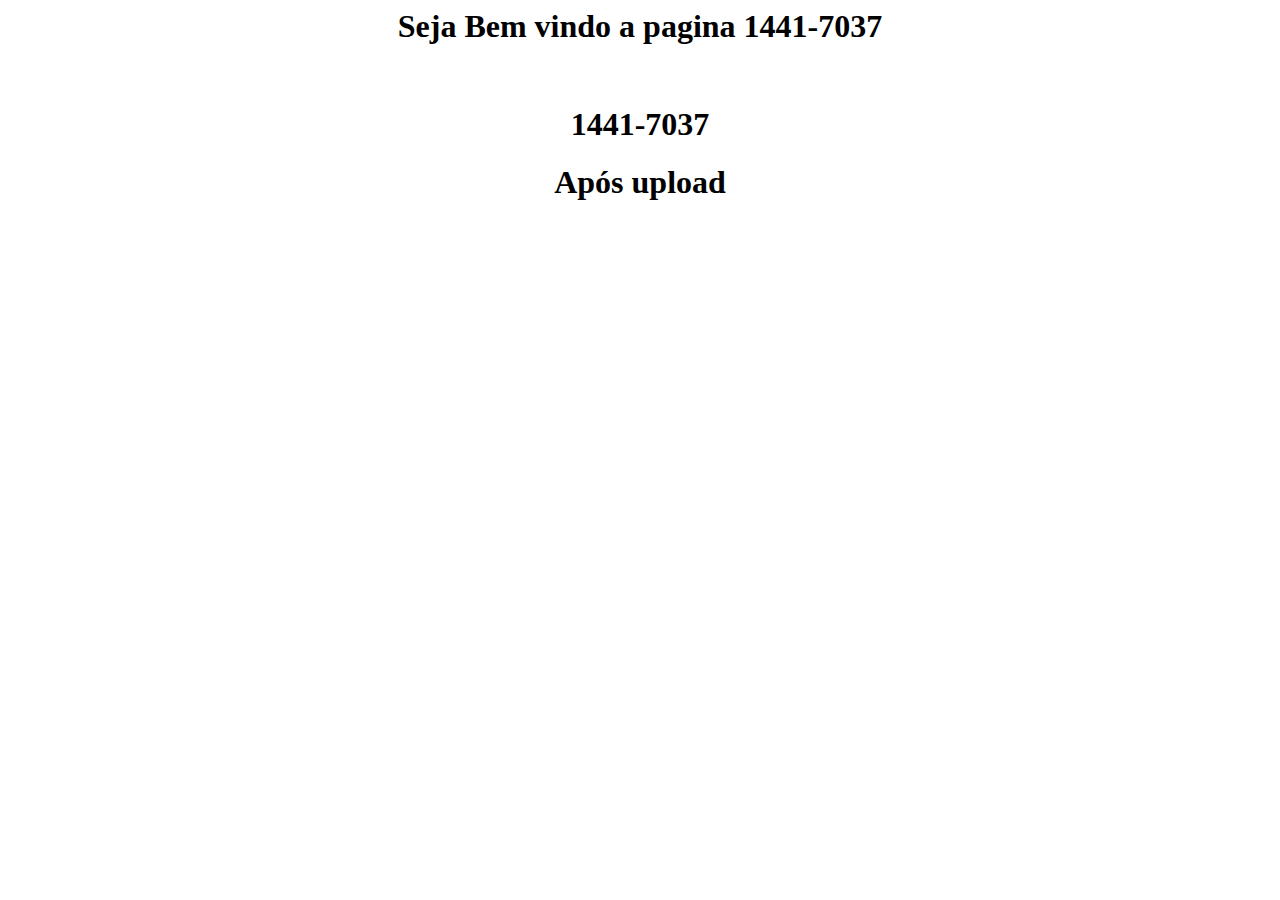
==== index.html @ af8c055c "Inicio" ====
<html>
<head>
<meta charset="utf-8">
<title>Pagina do SrvWeb 1441-7037</title>
</head>
<body><center>
<h1>Seja Bem vindo a pagina 1441-7037</h1>
<br>
<h1>1441-7037</h1>
<h1>Após upload</h1>
</center>

</body>
</html>
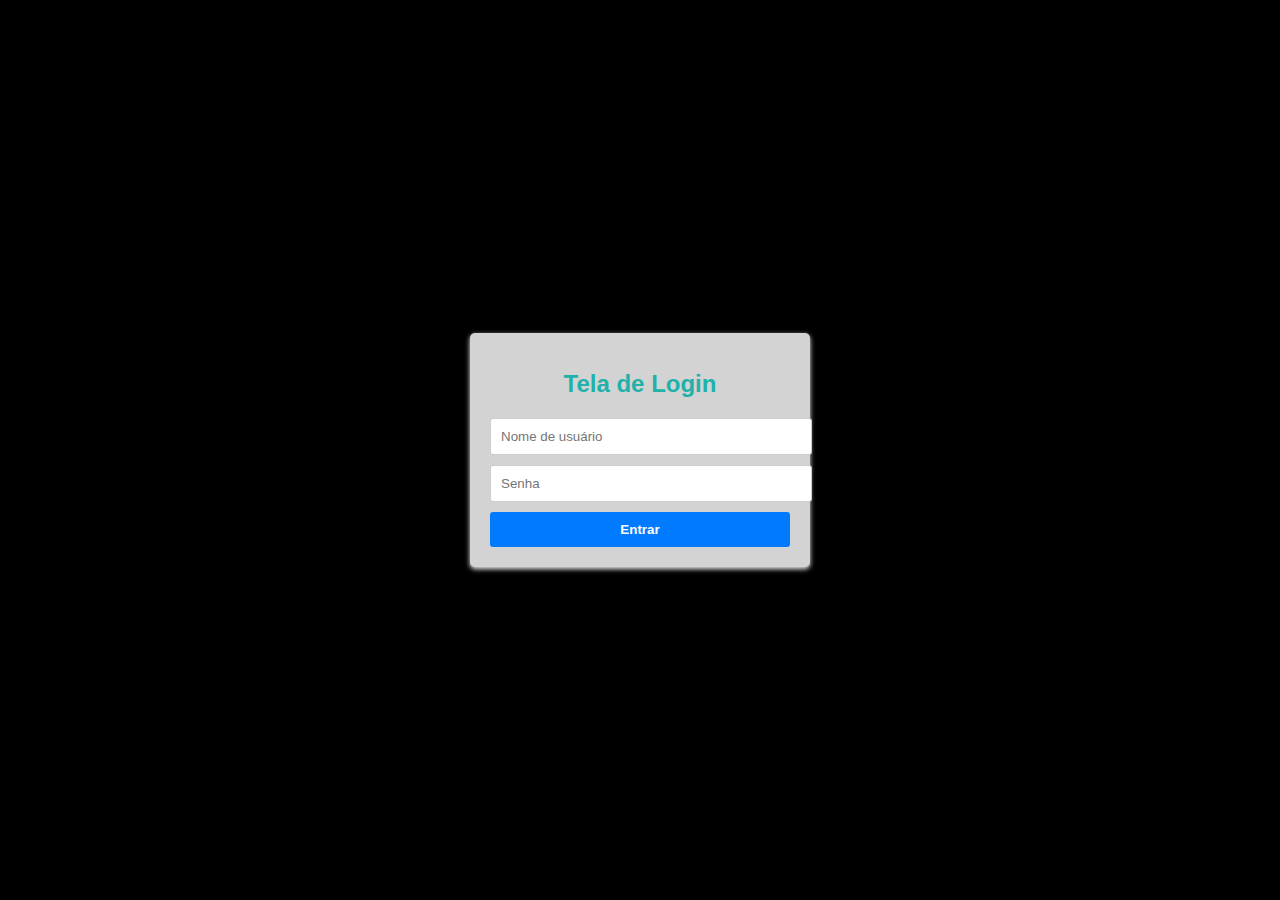
==== commit e6eda77a: "Login" ====
--- a/index.html
+++ b/index.html
@@ -1,14 +1,139 @@
-<html>
+<!DOCTYPE html>
+<html lang="pt-br">
 <head>
-<meta charset="utf-8">
-<title>Pagina do SrvWeb 1441-7037</title>
+    <meta charset="UTF-8">
+    <meta name="viewport" content="width=device-width, initial-scale=1.0">
+    <title>Redes de Computadores</title>
 </head>
-<body><center>
-<h1>Seja Bem vindo a pagina 1441-7037</h1>
-<br>
-<h1>1441-7037</h1>
-<h1>Após upload</h1>
-</center>
+<body>
+
+    <div class="login-container">
+        <h1>Tela de Login</h1>
+        <input type="text" placeholder="Nome de usuário">
+        <input type="password" placeholder="Senha">
+        <button>Entrar</button>
+    </div>
 
 </body>
+
+<style>
+    body {
+        font-family: Arial, sans-serif;
+        background-color: black;
+        display: flex;
+        justify-content: center;
+        align-items: center;
+        height: 100vh;
+        margin: 0;
+    }
+
+    .login-container {
+        background-color: lightgray;
+        border-radius: 5px;
+        padding: 20px;
+        box-shadow: 0 2px 5px #f2f2f2;
+        width: 300px;
+        text-align: center;
+    }
+
+    .login-container h1 {
+        font-size: 24px;
+        margin-bottom: 20px;
+        color: lightseagreen
+    }
+
+    .login-container input[type="text"],
+    .login-container input[type="password"] {
+        width: 100%;
+        padding: 10px;
+        margin-bottom: 10px;
+        border: 1px solid #ccc;
+        border-radius: 3px;
+    }
+
+    .login-container button {
+        width: 100%;
+        padding: 10px;
+        background-color: #007bff;
+        border: none;
+        border-radius: 3px;
+        color: white;
+        font-weight: bold;
+        cursor: pointer;
+    }
+
+    .login-container button:hover {
+        background-color: #0056b3;
+    }
+</style>
 </html>
+
+<!-- <!DOCTYPE html>
+<html lang="pt-br">
+<head>
+    <meta charset="UTF-8">
+    <meta name="viewport" content="width=device-width, initial-scale=1.0">
+    <title>Jogo: Adivinhe o Número</title>
+    <style>
+        body {
+            font-family: Arial, sans-serif;
+            background-color: #f2f2f2;
+            display: flex;
+            justify-content: center;
+            align-items: center;
+            height: 100vh;
+            margin: 0;
+        }
+
+        .game-container {
+            background-color: white;
+            border-radius: 5px;
+            padding: 20px;
+            box-shadow: 0 2px 5px rgba(0, 0, 0, 0.1);
+            text-align: center;
+        }
+
+        #guess-input {
+            padding: 10px;
+            width: 80px;
+        }
+
+        #result {
+            font-size: 18px;
+            margin-top: 10px;
+        }
+    </style>
+</head>
+<body>
+    <div class="game-container">
+        <h1>Jogo: Adivinhe o Número</h1>
+        <p>Eu escolhi um número entre 1 e 100. Tente adivinhar qual é:</p>
+        <input type="number" id="guess-input" min="1" max="100">
+        <button onclick="checkGuess()">Adivinhar</button>
+        <p id="result"></p>
+    </div>
+
+    <script>
+        // Gere um número aleatório entre 1 e 100
+        const targetNumber = Math.floor(Math.random() * 100) + 1;
+        let attempts = 0;
+
+        function checkGuess() {
+            const guessInput = document.getElementById('guess-input');
+            const result = document.getElementById('result');
+            const userGuess = parseInt(guessInput.value);
+
+            attempts++;
+
+            if (userGuess === targetNumber) {
+                result.textContent = `Parabéns! Você acertou em ${attempts} tentativas.`;
+                guessInput.disabled = true;
+            } else if (userGuess < targetNumber) {
+                result.textContent = 'Tente um número maior.';
+            } else {
+                result.textContent = 'Tente um número menor.';
+            }
+        }
+    </script>
+</body>
+</html> -->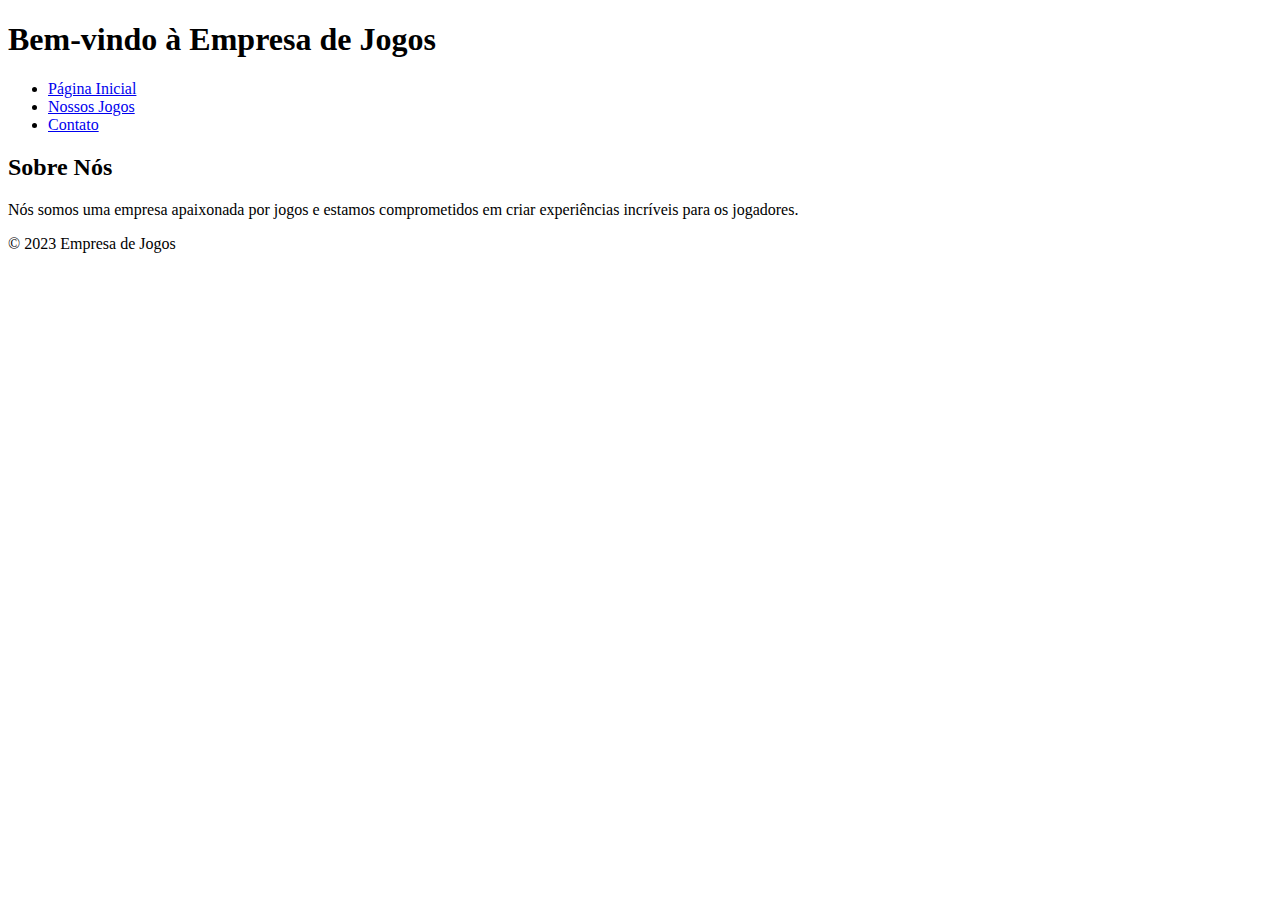
==== commit 559c260a: "Inicio empresa Gaming nnull" ====
--- a/index.html
+++ b/index.html
@@ -3,137 +3,28 @@
 <head>
     <meta charset="UTF-8">
     <meta name="viewport" content="width=device-width, initial-scale=1.0">
-    <title>Redes de Computadores</title>
+    <link rel="stylesheet" href="styles.css">
+    <title>Empresa de Jogos</title>
 </head>
 <body>
-
-    <div class="login-container">
-        <h1>Tela de Login</h1>
-        <input type="text" placeholder="Nome de usuário">
-        <input type="password" placeholder="Senha">
-        <button>Entrar</button>
-    </div>
-
+    <header>
+        <h1>Bem-vindo à Empresa de Jogos</h1>
+        <nav>
+            <ul>
+                <li><a href="index.html">Página Inicial</a></li>
+                <li><a href="jogos.html">Nossos Jogos</a></li>
+                <li><a href="contato.html">Contato</a></li>
+            </ul>
+        </nav>
+    </header>
+    <main>
+        <section>
+            <h2>Sobre Nós</h2>
+            <p>Nós somos uma empresa apaixonada por jogos e estamos comprometidos em criar experiências incríveis para os jogadores.</p>
+        </section>
+    </main>
+    <footer>
+        <p>&copy; 2023 Empresa de Jogos</p>
+    </footer>
 </body>
-
-<style>
-    body {
-        font-family: Arial, sans-serif;
-        background-color: black;
-        display: flex;
-        justify-content: center;
-        align-items: center;
-        height: 100vh;
-        margin: 0;
-    }
-
-    .login-container {
-        background-color: lightgray;
-        border-radius: 5px;
-        padding: 20px;
-        box-shadow: 0 2px 5px #f2f2f2;
-        width: 300px;
-        text-align: center;
-    }
-
-    .login-container h1 {
-        font-size: 24px;
-        margin-bottom: 20px;
-        color: lightseagreen
-    }
-
-    .login-container input[type="text"],
-    .login-container input[type="password"] {
-        width: 100%;
-        padding: 10px;
-        margin-bottom: 10px;
-        border: 1px solid #ccc;
-        border-radius: 3px;
-    }
-
-    .login-container button {
-        width: 100%;
-        padding: 10px;
-        background-color: #007bff;
-        border: none;
-        border-radius: 3px;
-        color: white;
-        font-weight: bold;
-        cursor: pointer;
-    }
-
-    .login-container button:hover {
-        background-color: #0056b3;
-    }
-</style>
-</html>
-
-<!-- <!DOCTYPE html>
-<html lang="pt-br">
-<head>
-    <meta charset="UTF-8">
-    <meta name="viewport" content="width=device-width, initial-scale=1.0">
-    <title>Jogo: Adivinhe o Número</title>
-    <style>
-        body {
-            font-family: Arial, sans-serif;
-            background-color: #f2f2f2;
-            display: flex;
-            justify-content: center;
-            align-items: center;
-            height: 100vh;
-            margin: 0;
-        }
-
-        .game-container {
-            background-color: white;
-            border-radius: 5px;
-            padding: 20px;
-            box-shadow: 0 2px 5px rgba(0, 0, 0, 0.1);
-            text-align: center;
-        }
-
-        #guess-input {
-            padding: 10px;
-            width: 80px;
-        }
-
-        #result {
-            font-size: 18px;
-            margin-top: 10px;
-        }
-    </style>
-</head>
-<body>
-    <div class="game-container">
-        <h1>Jogo: Adivinhe o Número</h1>
-        <p>Eu escolhi um número entre 1 e 100. Tente adivinhar qual é:</p>
-        <input type="number" id="guess-input" min="1" max="100">
-        <button onclick="checkGuess()">Adivinhar</button>
-        <p id="result"></p>
-    </div>
-
-    <script>
-        // Gere um número aleatório entre 1 e 100
-        const targetNumber = Math.floor(Math.random() * 100) + 1;
-        let attempts = 0;
-
-        function checkGuess() {
-            const guessInput = document.getElementById('guess-input');
-            const result = document.getElementById('result');
-            const userGuess = parseInt(guessInput.value);
-
-            attempts++;
-
-            if (userGuess === targetNumber) {
-                result.textContent = `Parabéns! Você acertou em ${attempts} tentativas.`;
-                guessInput.disabled = true;
-            } else if (userGuess < targetNumber) {
-                result.textContent = 'Tente um número maior.';
-            } else {
-                result.textContent = 'Tente um número menor.';
-            }
-        }
-    </script>
-</body>
-</html> -->+</html>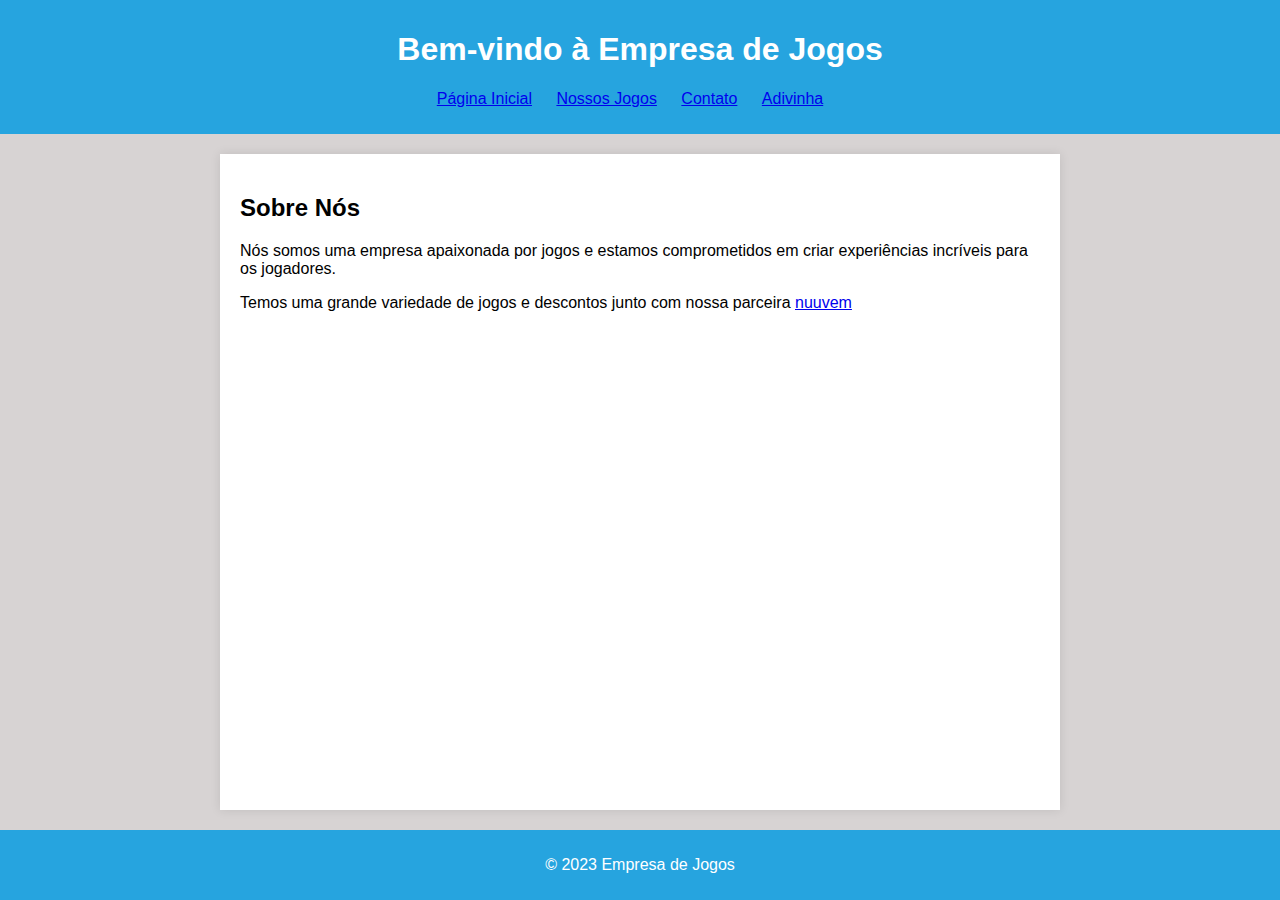
==== commit 71776252: "criação do advinha" ====
--- a/index.html
+++ b/index.html
@@ -4,7 +4,7 @@
     <meta charset="UTF-8">
     <meta name="viewport" content="width=device-width, initial-scale=1.0">
     <link rel="stylesheet" href="styles.css">
-    <title>Empresa de Jogos</title>
+    <title>Gaming Null-Bem Vindo</title>
 </head>
 <body>
     <header>
@@ -14,6 +14,7 @@
                 <li><a href="index.html">Página Inicial</a></li>
                 <li><a href="jogos.html">Nossos Jogos</a></li>
                 <li><a href="contato.html">Contato</a></li>
+                <li><a href="adivinha.html">Adivinha</a></li>
             </ul>
         </nav>
     </header>
@@ -21,6 +22,7 @@
         <section>
             <h2>Sobre Nós</h2>
             <p>Nós somos uma empresa apaixonada por jogos e estamos comprometidos em criar experiências incríveis para os jogadores.</p>
+            <p>Temos uma grande variedade de jogos e descontos junto com nossa parceira <a href="https://www.nuuvem.com/br-pt/">nuuvem</a></p>
         </section>
     </main>
     <footer>
--- a/styles.css
+++ b/styles.css
@@ -0,0 +1,68 @@
+body {
+    font-family: Arial, sans-serif;
+    margin: 0;
+    padding: 0;
+    background-color: #d1ccccde;
+    display: flex;
+    flex-direction: column;
+    min-height: 100vh;
+}
+
+.wrapper {
+    flex-grow: 1;
+}
+
+header {
+    background-color: #26a4df;
+    color: #fff;
+    padding: 10px 0;
+    text-align: center;
+}
+
+nav ul {
+    list-style: none;
+    padding: 0;
+}
+
+nav ul li {
+    display: inline;
+    margin-right: 20px;
+}
+
+main {
+    max-width: 800px;
+    margin: 20px auto;
+    padding: 20px;
+    background-color: #fff;
+    box-shadow: 0 0 10px rgba(0, 0, 0, 0.1);
+    flex-grow: 1;
+}
+
+footer {
+    text-align: center;
+    padding: 10px 0;
+    background-color: #26a4df;
+    color: #fff;
+}
+
+img {
+    width: 150px;
+    height: 175px;
+}
+
+li {
+    list-style: none;
+}
+
+.games-grid {
+    display: grid;
+    grid-template-columns: repeat(4, 1fr);
+    gap: 20px;
+}
+
+.game {
+    padding: 20px;
+    background-color: #fff;
+    box-shadow: 0 0 10px rgba(0, 0, 0, 0.1);
+    text-align: center;
+}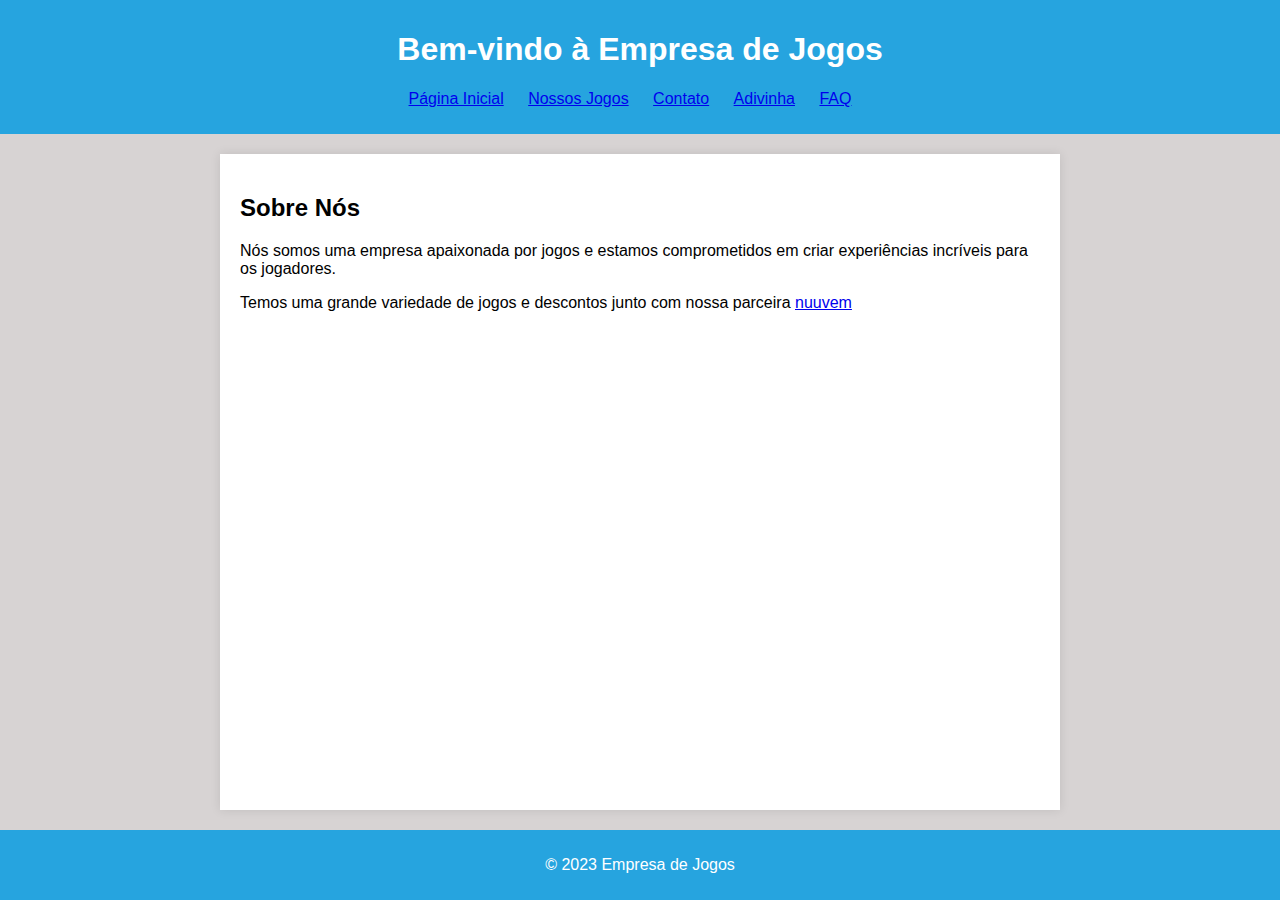
==== commit 993db93b: "DAQ" ====
--- a/index.html
+++ b/index.html
@@ -15,6 +15,7 @@
                 <li><a href="jogos.html">Nossos Jogos</a></li>
                 <li><a href="contato.html">Contato</a></li>
                 <li><a href="adivinha.html">Adivinha</a></li>
+                <li><a href="FAQ.html">FAQ</a></li>
             </ul>
         </nav>
     </header>
--- a/styles.css
+++ b/styles.css
@@ -65,4 +65,11 @@
     background-color: #fff;
     box-shadow: 0 0 10px rgba(0, 0, 0, 0.1);
     text-align: center;
+}
+.faq {
+    max-width: 800px;
+    margin: 0 auto;
+    padding: 20px;
+    background-color: #fff;
+    box-shadow: 0 2px 5px #ccc;
 }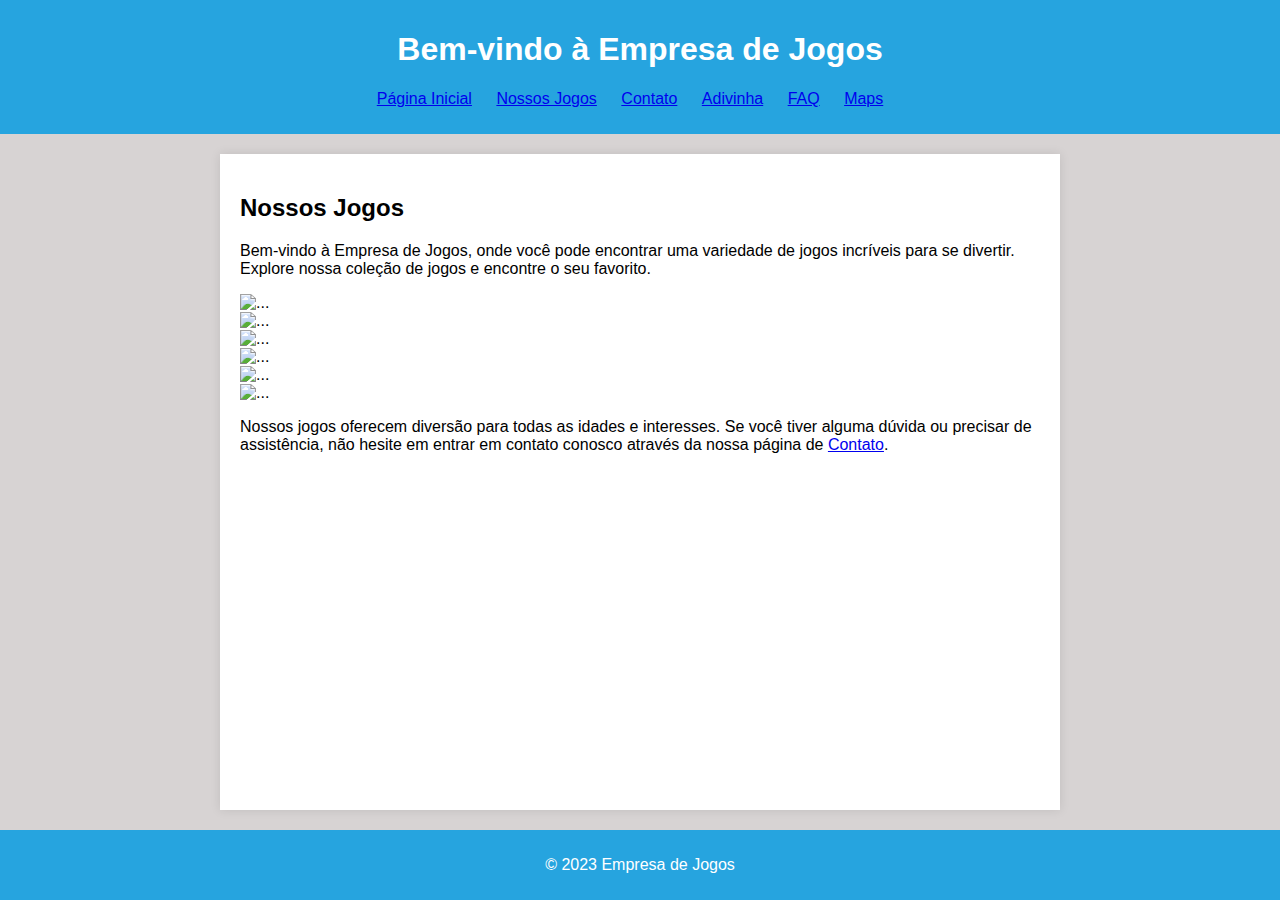
==== commit a725e393: "Faq, sobre nós, pg inicial" ====
--- a/index.html
+++ b/index.html
@@ -5,6 +5,7 @@
     <meta name="viewport" content="width=device-width, initial-scale=1.0">
     <link rel="stylesheet" href="styles.css">
     <title>Gaming Null-Bem Vindo</title>
+    <link href="https://cdn.jsdelivr.net/npm/bootstrap@5.3.2/dist/css/bootstrap.min.css" rel="stylesheet" integrity="sha384-T3c6CoIi6uLrA9TneNEoa7RxnatzjcDSCmG1MXxSR1GAsXEV/Dwwykc2MPK8M2HN" crossorigin="anonymous">
 </head>
 <body>
     <header>
@@ -16,16 +17,60 @@
                 <li><a href="contato.html">Contato</a></li>
                 <li><a href="adivinha.html">Adivinha</a></li>
                 <li><a href="FAQ.html">FAQ</a></li>
+                <li><a href="maps.html">Maps</a></li>
             </ul>
         </nav>
     </header>
     <main>
-        <section>
-            <h2>Sobre Nós</h2>
-            <p>Nós somos uma empresa apaixonada por jogos e estamos comprometidos em criar experiências incríveis para os jogadores.</p>
-            <p>Temos uma grande variedade de jogos e descontos junto com nossa parceira <a href="https://www.nuuvem.com/br-pt/">nuuvem</a></p>
-        </section>
+        <h2>Nossos Jogos</h2>
+        <p>Bem-vindo à Empresa de Jogos, onde você pode encontrar uma variedade de jogos incríveis para se divertir. Explore nossa coleção de jogos e encontre o seu favorito.</p>
+        <div class="row row-cols-1 row-cols-md-3 g-4">
+            <div class="col">
+              <div class="card h-100">
+                <img src="https://upload.wikimedia.org/wikipedia/pt/2/21/Mortal_Kombat_11_capa.jpg" class="card-img-top" alt="...">
+                <div class="card-body">
+                </div>
+              </div>
+            </div>
+            <div class="col">
+              <div class="card h-100">
+                <img src="https://image.api.playstation.com/vulcan/ap/rnd/202210/0706/EVWyZD63pahuh95eKloFaJuC.png" class="card-img-top" alt="...">
+                <div class="card-body">
+                </div>
+              </div>
+            </div>
+            <div class="col">
+              <div class="card h-100">
+                <img src="https://cdn-products.eneba.com/resized-products/I498wXn_350x200_1x-0.jpg" class="card-img-top" alt="...">
+                <div class="card-body">
+                </div>
+              </div>
+            </div>
+            <div class="col">
+              <div class="card h-100">
+                <img src="https://image.api.playstation.com/cdn/UP1018/CUSA01764_00/jIYWoRoxmgRdrWiXI0S61XFKzQ1aoqsw.png" class="card-img-top" alt="...">
+                <div class="card-body">
+                </div>
+              </div>
+            </div>
+            <div class="col">
+                <div class="card h-100">
+                  <img src="https://image.api.playstation.com/vulcan/ap/rnd/202006/1520/EDtkdijFRwbmGKk1G9lrDoEF.png" class="card-img-top" alt="...">
+                  <div class="card-body">
+                  </div>
+                </div>
+              </div>
+              <div class="col">
+                <div class="card h-100">
+                  <img src="https://sm.ign.com/ign_br/screenshot/default/guardians-galaxy-jogo_wan9.jpg" class="card-img-top" alt="...">
+                  <div class="card-body">
+                  </div>
+                </div>
+              </div>
+          </div>
+        <p>Nossos jogos oferecem diversão para todas as idades e interesses. Se você tiver alguma dúvida ou precisar de assistência, não hesite em entrar em contato conosco através da nossa página de <a href="contato.html">Contato</a>.</p>
     </main>
+    
     <footer>
         <p>&copy; 2023 Empresa de Jogos</p>
     </footer>
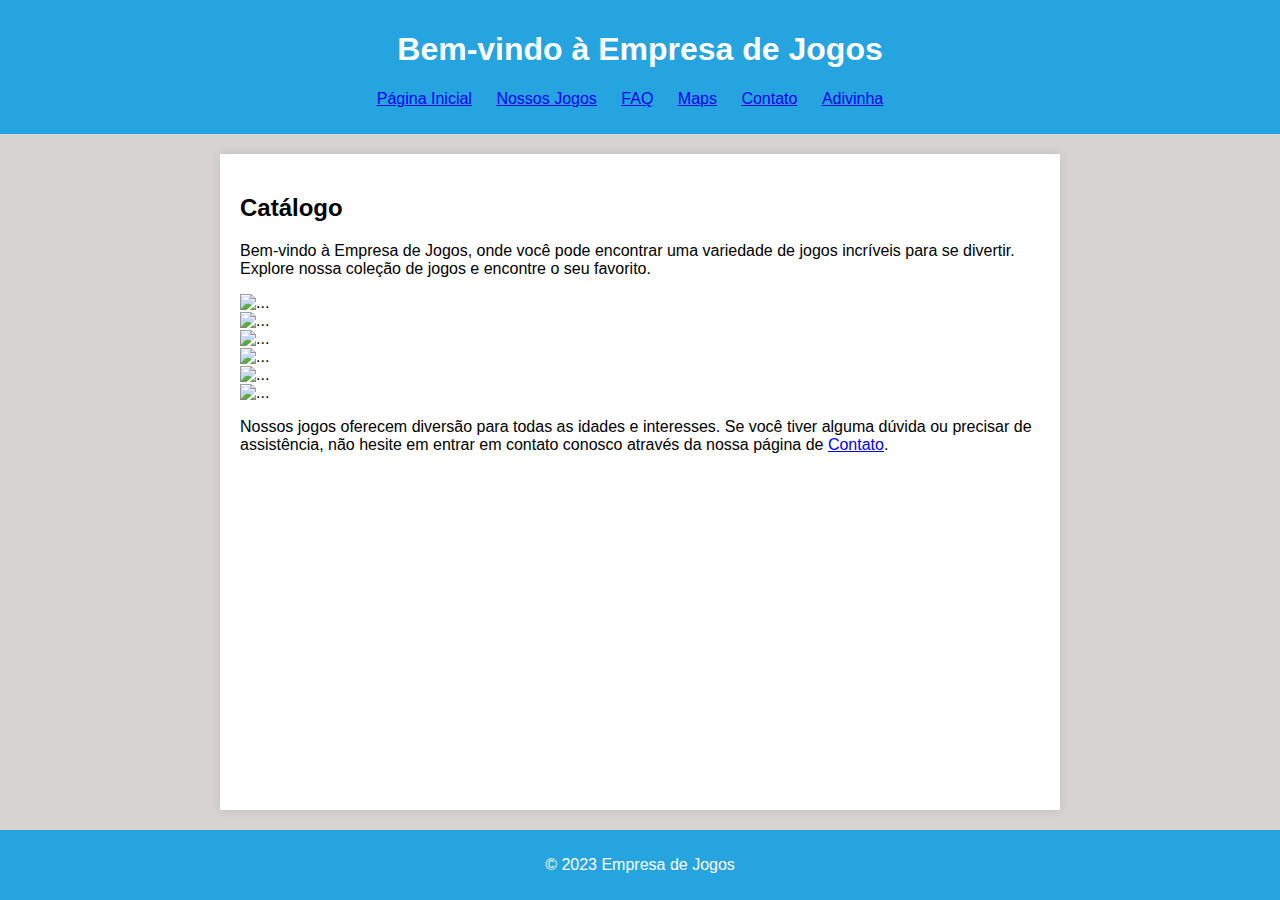
==== commit 3f16f15b: "final" ====
--- a/index.html
+++ b/index.html
@@ -14,55 +14,55 @@
             <ul>
                 <li><a href="index.html">Página Inicial</a></li>
                 <li><a href="jogos.html">Nossos Jogos</a></li>
+                <li><a href="FAQ.html">FAQ</a></li>
+                <li><a href="maps.html">Maps</a></li>
                 <li><a href="contato.html">Contato</a></li>
                 <li><a href="adivinha.html">Adivinha</a></li>
-                <li><a href="FAQ.html">FAQ</a></li>
-                <li><a href="maps.html">Maps</a></li>
             </ul>
         </nav>
     </header>
     <main>
-        <h2>Nossos Jogos</h2>
+        <h2>Catálogo</h2>
         <p>Bem-vindo à Empresa de Jogos, onde você pode encontrar uma variedade de jogos incríveis para se divertir. Explore nossa coleção de jogos e encontre o seu favorito.</p>
         <div class="row row-cols-1 row-cols-md-3 g-4">
             <div class="col">
               <div class="card h-100">
-                <img src="https://upload.wikimedia.org/wikipedia/pt/2/21/Mortal_Kombat_11_capa.jpg" class="card-img-top" alt="...">
+                <img src="https://image.api.playstation.com/vulcan/ap/rnd/202211/1407/XFU0aPBvtm3W2od1ZvhByAOv.png" class="card-img-top" alt="...">
                 <div class="card-body">
                 </div>
               </div>
             </div>
             <div class="col">
               <div class="card h-100">
-                <img src="https://image.api.playstation.com/vulcan/ap/rnd/202210/0706/EVWyZD63pahuh95eKloFaJuC.png" class="card-img-top" alt="...">
+                <img src="https://image.api.playstation.com/vulcan/ap/rnd/202110/2000/aGhopp3MHppi7kooGE2Dtt8C.png" class="card-img-top" alt="...">
                 <div class="card-body">
                 </div>
               </div>
             </div>
             <div class="col">
               <div class="card h-100">
-                <img src="https://cdn-products.eneba.com/resized-products/I498wXn_350x200_1x-0.jpg" class="card-img-top" alt="...">
+                <img src="https://s2-techtudo.glbimg.com/Dx-d7zd6abaVIdY1QqGVKl_QvJ4=/0x0:620x349/984x0/smart/filters:strip_icc()/i.s3.glbimg.com/v1/AUTH_08fbf48bc0524877943fe86e43087e7a/internal_photos/bs/2021/s/i/R6L1HDR3GxheHSo2ECLQ/2013-10-11-grand-theft-auto-5-gta-finais.jpg" class="card-img-top" alt="...">
                 <div class="card-body">
                 </div>
               </div>
             </div>
             <div class="col">
               <div class="card h-100">
-                <img src="https://image.api.playstation.com/cdn/UP1018/CUSA01764_00/jIYWoRoxmgRdrWiXI0S61XFKzQ1aoqsw.png" class="card-img-top" alt="...">
+                <img src="https://cdn-products.eneba.com/resized-products/xrpmydnu9rpxvxfjkiu7_350x200_3x-0.jpg" class="card-img-top" alt="...">
                 <div class="card-body">
                 </div>
               </div>
             </div>
             <div class="col">
                 <div class="card h-100">
-                  <img src="https://image.api.playstation.com/vulcan/ap/rnd/202006/1520/EDtkdijFRwbmGKk1G9lrDoEF.png" class="card-img-top" alt="...">
+                  <img src="https://assets.nintendo.com/image/upload/c_fill,w_1200/q_auto:best/f_auto/dpr_2.0/ncom/software/switch/70010000059002/e2c326b8fbab42b3f48c86c10c728b8bc04cf59fa51302c54837823879e6749f" class="card-img-top" alt="...">
                   <div class="card-body">
                   </div>
                 </div>
               </div>
               <div class="col">
                 <div class="card h-100">
-                  <img src="https://sm.ign.com/ign_br/screenshot/default/guardians-galaxy-jogo_wan9.jpg" class="card-img-top" alt="...">
+                  <img src="https://cdn1.epicgames.com/offer/77f2b98e2cef40c8a7437518bf420e47/EGS_Cyberpunk2077_CDPROJEKTRED_S1_03_2560x1440-359e77d3cd0a40aebf3bbc130d14c5c7" class="card-img-top" alt="...">
                   <div class="card-body">
                   </div>
                 </div>
--- a/styles.css
+++ b/styles.css
@@ -60,11 +60,26 @@
     gap: 20px;
 }
 
-.game {
+/* .game {
     padding: 20px;
     background-color: #fff;
     box-shadow: 0 0 10px rgba(0, 0, 0, 0.1);
     text-align: center;
+} */
+.game {
+    text-align: center;
+    margin-bottom: 30px;
+    padding: 20px;
+    background-color: #fff;
+    box-shadow: 0 0 10px rgba(0, 0, 0, 0.1);
+}
+
+.game-title {
+    font-size: 24px;
+}
+
+.release-date {
+    margin-top: 10px;
 }
 .faq {
     max-width: 800px;
